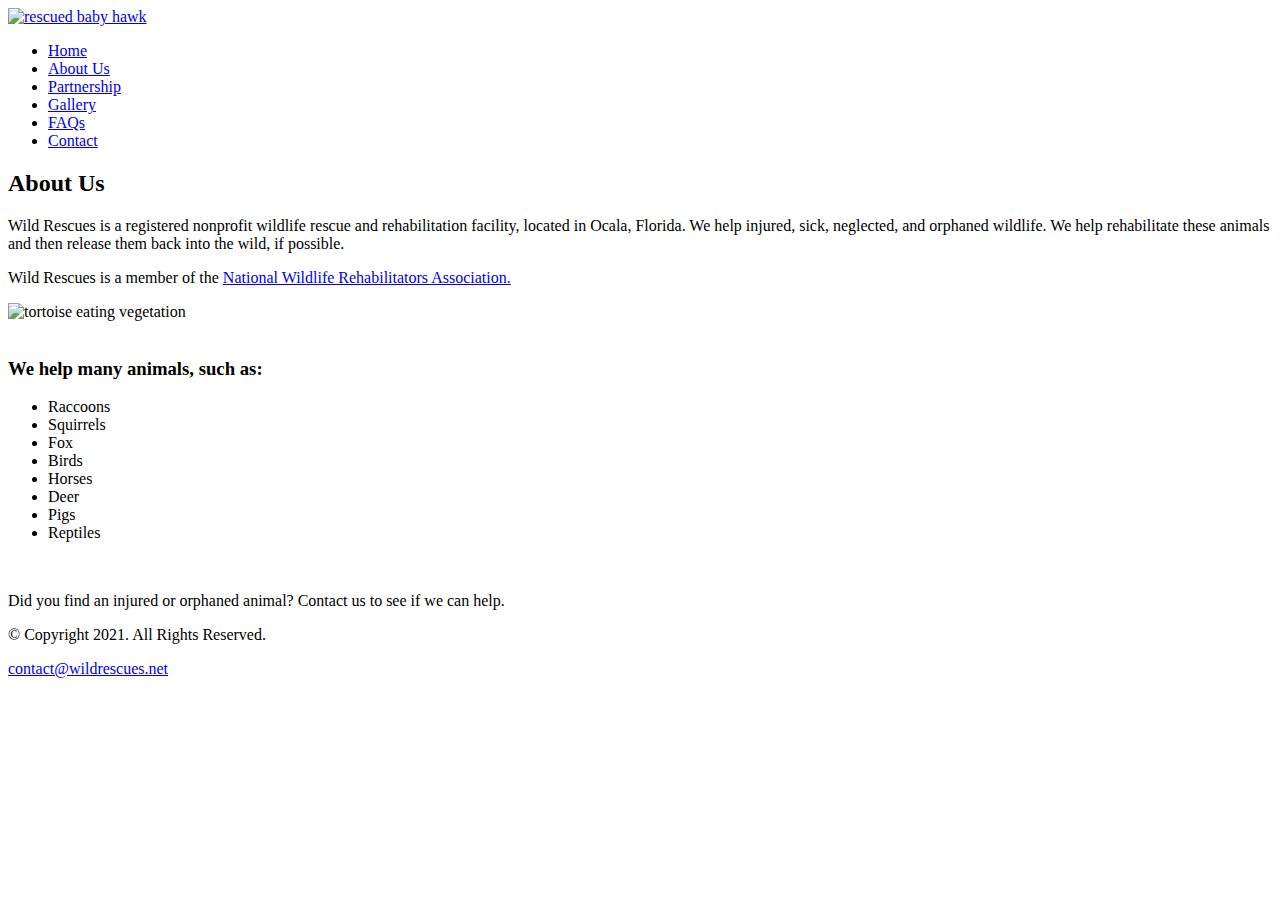
==== about.html @ f1d058e2 "Add files via upload" ====
<!DOCTYPE html>
<!--
Student Name: Beth McGuire
File Name: about.html
Date: 09/14/2021
-->
<html lang='en'>

<head>
    <title>Wild Rescues: About Us</title>
    <meta charset='utf-8'>

    <meta name="viewport" content="width=device-width, initial-scale=1.0">

    <link rel='stylesheet' href='css/styles.css'>
</head>

<body>
    <header>
        <a href='index.html'><img src='images/baby-hawk.jpg' alt='rescued baby hawk'></a>
    </header>
    <nav>
        <ul>
            <li><a href='index.html'>Home</a></li>
            <li><a href='about.html'>About Us</a></li>
            <li><a href='partnership.html'>Partnership</a></li>
            <li><a href='gallery.html'>Gallery</a></li>
            <li><a href='faqs.html'>FAQs</a></li>
            <li><a href='contact.html'>Contact</a></li>
        </ul>
    </nav>

    <!-- Use the main area to add the main content to the webpage -->
    <main>
        <div id='info'>
            <h2>About Us</h2>
            <p>
                Wild Rescues is a registered nonprofit wildlife rescue and rehabilitation facility,
                located in Ocala, Florida. We help injured, sick, neglected, and orphaned wildlife.
                We help rehabilitate these animals and then release them back into the wild, if
                possible.
            </p>
            <p>
                Wild Rescues is a member of the <a href='https://www.nwrawildlife.org/' class='link'>National
                    Wildlife Rehabilitators Association.</a>
            </p>

            <img src='images/tortoise.jpg' alt='tortoise eating vegetation'>
            <br><br>
            <h3>We help many animals, such as:</h3>
            <ul>
                <li>Raccoons</li>
                <li>Squirrels</li>
                <li>Fox</li>
                <li>Birds</li>
                <li>Horses</li>
                <li>Deer</li>
                <li>Pigs</li>
                <li>Reptiles</li>
            </ul>
            <br>
            <p class='action'>Did you find an injured or orphaned animal? Contact us to see if we can help.
            </p>
        </div>
    </main>
    <footer>
        <p>&copy; Copyright 2021. All Rights Reserved.</p>
        <p><a href='mailto:contact@wildrescues.net'>contact@wildrescues.net</a></p>
    </footer>
</body>

</html>
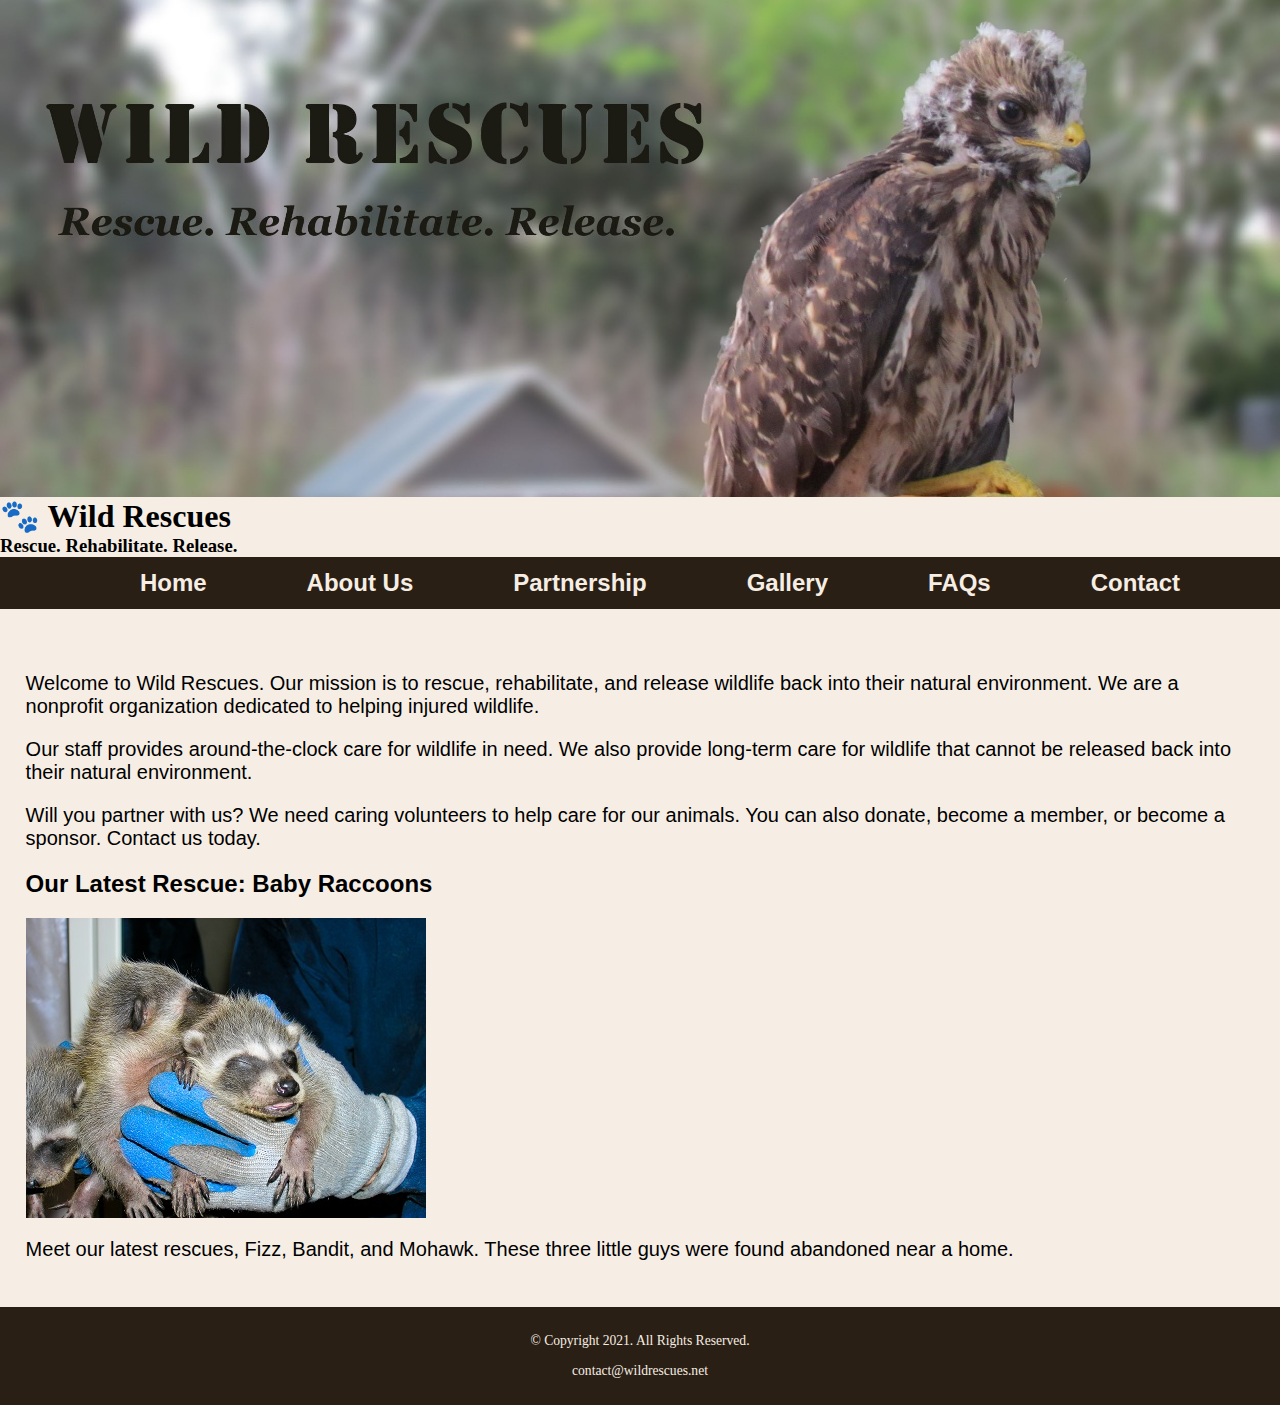
==== commit 12ec1009: "Update about.html" ====
--- a/about.html
+++ b/about.html
@@ -1,23 +1,36 @@
 <!DOCTYPE html>
 <!--
 Student Name: Beth McGuire
-File Name: about.html
-Date: 09/14/2021
+File Name: index.html
+Date: 8/30/2021
 -->
 <html lang='en'>
 
 <head>
-    <title>Wild Rescues: About Us</title>
+    <title>Wild Rescues: Home</title>
     <meta charset='utf-8'>
 
     <meta name="viewport" content="width=device-width, initial-scale=1.0">
+    <link rel="preconnect" href="https://fonts.googleapis.com">
+    <link rel="preconnect" href="https://fonts.gstatic.com" crossorigin>
+    <link href="https://fonts.googleapis.com/css2?family=Emblema+One&family=Lora&display=swap" rel="stylesheet">
 
     <link rel='stylesheet' href='css/styles.css'>
+    <link rel="shortcut icon" href="images/favicon.ico">
+    <link rel="icon" type="image/png" sizes="32x32" href="images/favicon-32.png">
+    <link rel="apple-touch-icon" sizes="180x180" href="images/apple-touch-icon.png">
+    <link rel="icon" sizes="192x192" href="images/android-chrome-192.png">
 </head>
 
 <body>
     <header>
-        <a href='index.html'><img src='images/baby-hawk.jpg' alt='rescued baby hawk'></a>
+        <div class='tab-desk'>
+            <a href='index.html'><img src='images/baby-hawk.jpg' alt='rescued baby hawk'></a>
+        </div>
+        <div class='mobile'>
+            <h1>&#128062; Wild Rescues</h1>
+            <h3>Rescue. Rehabilitate. Release.</h3>
+        </div>
     </header>
     <nav>
         <ul>
@@ -29,44 +42,35 @@
             <li><a href='contact.html'>Contact</a></li>
         </ul>
     </nav>
-
+    <br>
     <!-- Use the main area to add the main content to the webpage -->
     <main>
-        <div id='info'>
-            <h2>About Us</h2>
+        <div id='welcome'>
+            <p>Welcome to Wild Rescues. Our mission is to rescue, rehabilitate, and release wildlife
+                back into their natural environment. We are a nonprofit organization dedicated to
+                helping injured wildlife.
+            </p>
+            <p>Our staff provides around-the-clock care for wildlife in need. We also provide
+                long-term care for wildlife that
+                cannot be released back into their natural environment.
+            </p>
+            <p>Will you partner with us? We need caring volunteers to help care for our animals. You
+                can also donate, become a member, or become a sponsor. Contact us today.
+            </p>
+        </div>
+        <div id='latest'>
+            <h2>Our Latest Rescue: Baby Raccoons</h2>
+            <img class='round' src='images/baby-raccoons.jpg' alt='hands holding three baby raccoons'>
             <p>
-                Wild Rescues is a registered nonprofit wildlife rescue and rehabilitation facility,
-                located in Ocala, Florida. We help injured, sick, neglected, and orphaned wildlife.
-                We help rehabilitate these animals and then release them back into the wild, if
-                possible.
-            </p>
-            <p>
-                Wild Rescues is a member of the <a href='https://www.nwrawildlife.org/' class='link'>National
-                    Wildlife Rehabilitators Association.</a>
-            </p>
-
-            <img src='images/tortoise.jpg' alt='tortoise eating vegetation'>
-            <br><br>
-            <h3>We help many animals, such as:</h3>
-            <ul>
-                <li>Raccoons</li>
-                <li>Squirrels</li>
-                <li>Fox</li>
-                <li>Birds</li>
-                <li>Horses</li>
-                <li>Deer</li>
-                <li>Pigs</li>
-                <li>Reptiles</li>
-            </ul>
-            <br>
-            <p class='action'>Did you find an injured or orphaned animal? Contact us to see if we can help.
+                Meet our latest rescues, Fizz, Bandit, and Mohawk. These three little guys were
+                found abandoned near a home.
             </p>
         </div>
     </main>
     <footer>
         <p>&copy; Copyright 2021. All Rights Reserved.</p>
-        <p><a href='mailto:contact@wildrescues.net'>contact@wildrescues.net</a></p>
+        <p>contact@wildrescues.net</p>
     </footer>
 </body>
 
-</html>+</html>
--- a/css/styles.css
+++ b/css/styles.css
@@ -0,0 +1,110 @@
+ /*  
+Author: Beth McGuire 
+File Name: styles.css
+Date: 09/30/2021
+*/
+
+/* CSS Reset */
+
+body, header, nav, main, footer, img, h1, h3{
+  margin: 0;
+  padding: 0;
+  border: 0;
+}
+
+/* Style rules for body and image */
+
+body{
+  background-color: #f6eee4
+}
+
+img{
+  max-width: 100%;
+  display: block;
+}
+
+/* Style rules for navigation area */
+
+nav{
+  background-color: #2a1f14
+}
+
+nav ul{
+  list-style-type: none;
+  margin: 0;
+  text-align: center;
+}
+
+nav li{
+  display: inline-block;
+  font-size: 1.5em;
+  font-family: Geneva, Arial, sans-serif;
+  font-weight: bold;
+}
+
+nav li a{
+  display: block;
+  color: #f6eee4;
+  padding: 0.5em 2em;
+  text-decoration: none;
+}
+
+
+/* Style rules for main content */
+
+main{
+  padding: 2%;
+  font-family: Verdana, Arial, sans-serif;
+}
+
+main p{
+  font-size: 1.25em;
+}
+
+main h3{
+  padding-top: 2%;
+}
+
+main ul{
+  list-style-type: square;
+}
+
+.link{
+  color: #4d3319;
+  text-decoration: none;
+  font-weight: bold;
+  font-style: italic;
+}
+
+.action{
+  font-size: 1.75em;
+  font-weight: bold;
+  text-align: center;
+}
+
+#contact{
+  text-align: center;
+}
+
+#contact p a{
+  text-decoration: none;
+  color: #4d3319;
+  font-weight: bold;
+  font-style: italic;
+}
+
+
+/* Style rules for footer content */
+
+footer{
+  text-align: center;
+  font-size: 0.85em;
+  background-color: #2a1f14;
+  color: #f6eee4;
+  padding: 1% 0%;
+}
+
+footer a{
+  color: #f3e6d8;
+  text-decoration: none;
+}
